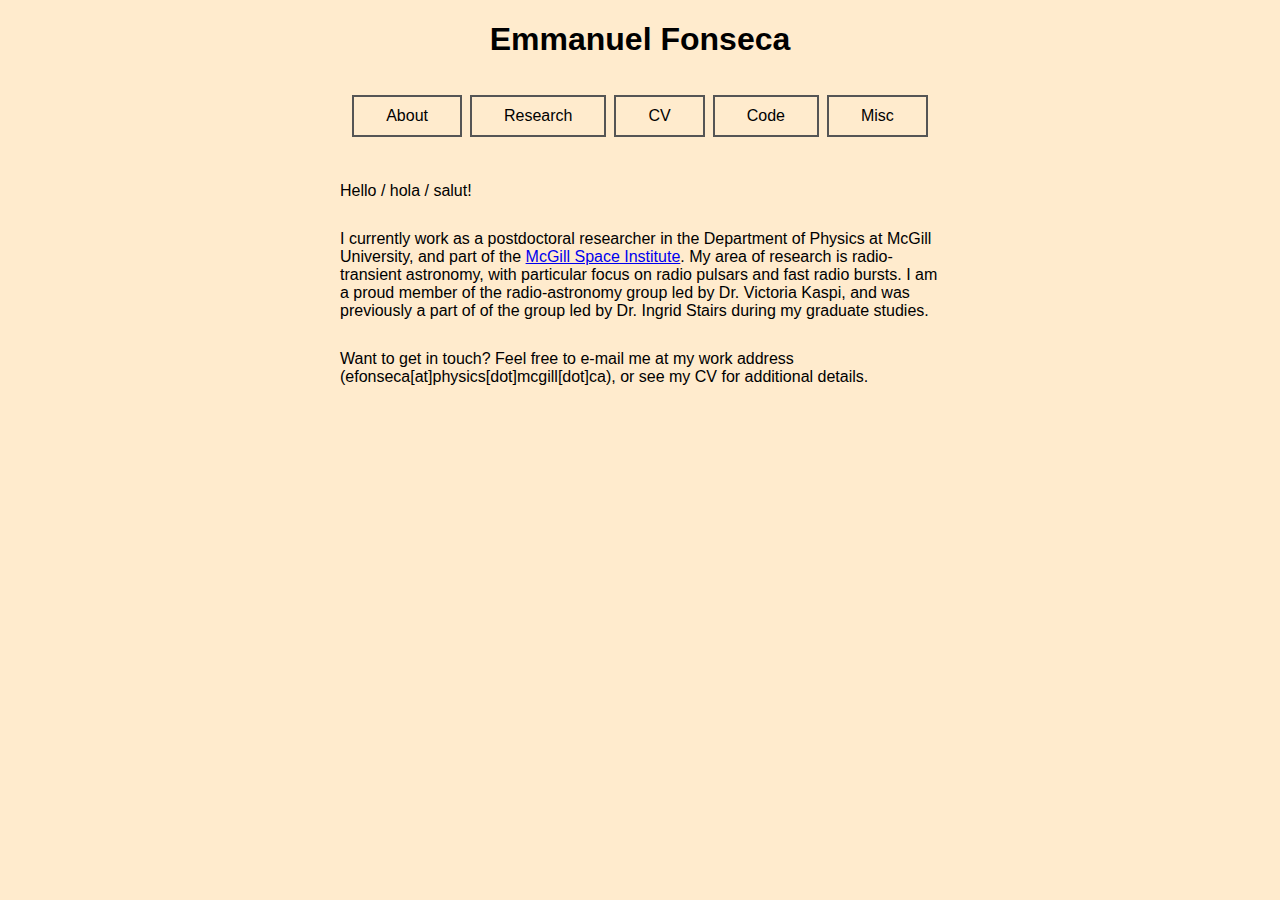
==== index.html @ 54055aa9 "first major website push." ====
<!DOCTYPE html>
<html>
<head>
    <link rel="stylesheet" href="configurations/styles.css">
</head>
<body>

<div align="center">
    <h1>Emmanuel Fonseca</h1>
</div>

<div align="center">
    <a href="#"><button class="button">About</button></a>
    <a href="sections/research.html"><button class="button">Research</button></a>
    <a href="sections/cv.html"><button class="button">CV</button></a>
    <a href="sections/code.html"><button class="button">Code</button></a>
    <a href="sections/misc.html"><button class="button">Misc</button></a>
</div>


<div align="center">
<div style="width: 600px;">
    <p align="left"> Hello / hola / salut!</p>
    <p align="left">
        I currently work as a postdoctoral researcher in the Department of Physics at McGill University, 
        and part of the <a href="https://msi.mcgill.ca">McGill Space Institute</a>. My area of research is 
        radio-transient astronomy, with particular focus on radio pulsars and fast radio bursts. I am a 
        proud member of the radio-astronomy group led by Dr. Victoria Kaspi, and was previously a part of 
        of the group led by Dr. Ingrid Stairs during my graduate studies.
    </p>
    <p align="left">
        Want to get in touch? Feel free to e-mail me at my work address (efonseca[at]physics[dot]mcgill[dot]ca), 
        or see my CV for additional details.
    </p>
</div>
</div>

</body>
</html>
---- configurations/styles.css ----
body {
    background-color: blanchedalmond;
}

h1 {
    font-family: sans-serif;
}

h3 {
    font-family: sans-serif;
}

p {
    font-family: sans-serif;
    margin-top: 30px;
}

.button {
    background-color: blanchedalmond;
    border: 2px solid #555555;
    color: black;
    padding: 10px 32px;
    text-align: center;
    text-decoration: none;
    display: inline-block;
    font-size: 16px;
    margin: 15px 2px;
    cursor: pointer;
}
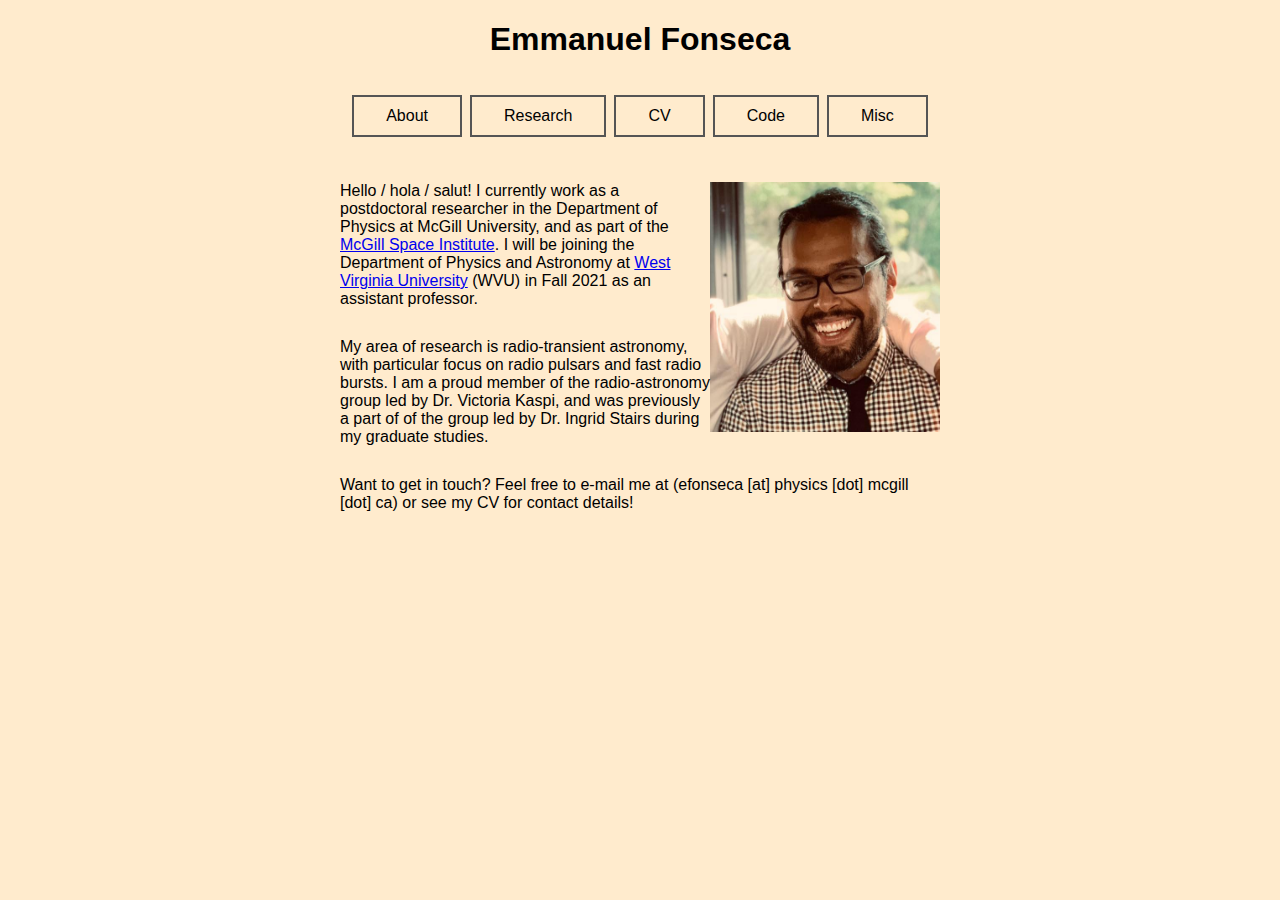
==== commit 1afba41e: "added mention of WVU position." ====
--- a/index.html
+++ b/index.html
@@ -20,17 +20,22 @@
 
 <div align="center">
 <div style="width: 600px;">
-    <p align="left"> Hello / hola / salut!</p>
+    <img src="./images/photo_of_Emmanuel_Fonseca.jpg" align="right" width="230px" height="250px"/>
     <p align="left">
-        I currently work as a postdoctoral researcher in the Department of Physics at McGill University, 
-        and part of the <a href="https://msi.mcgill.ca">McGill Space Institute</a>. My area of research is 
-        radio-transient astronomy, with particular focus on radio pulsars and fast radio bursts. I am a 
-        proud member of the radio-astronomy group led by Dr. Victoria Kaspi, and was previously a part of 
-        of the group led by Dr. Ingrid Stairs during my graduate studies.
+        Hello / hola / salut! I currently work as a postdoctoral researcher in the Department of Physics 
+        at McGill University, 
+        and as part of the <a href="https://msi.mcgill.ca">McGill Space Institute</a>. I will be joining the 
+        Department of Physics and Astronomy at <a href="https://physics.wvu.edu">West Virginia University</a> 
+        (WVU) in Fall 2021 as an assistant professor. 
     </p>
     <p align="left">
-        Want to get in touch? Feel free to e-mail me at my work address (efonseca[at]physics[dot]mcgill[dot]ca), 
-        or see my CV for additional details.
+        My area of research is radio-transient astronomy, with particular focus on radio pulsars and fast 
+        radio bursts. I am a proud member of the radio-astronomy group led by Dr. Victoria Kaspi, and was 
+        previously a part of of the group led by Dr. Ingrid Stairs during my graduate studies.
+    </p>
+    <p align="left">
+        Want to get in touch? Feel free to e-mail me at (efonseca [at] physics [dot] mcgill [dot] ca) or 
+        see my CV for contact details!
     </p>
 </div>
 </div>
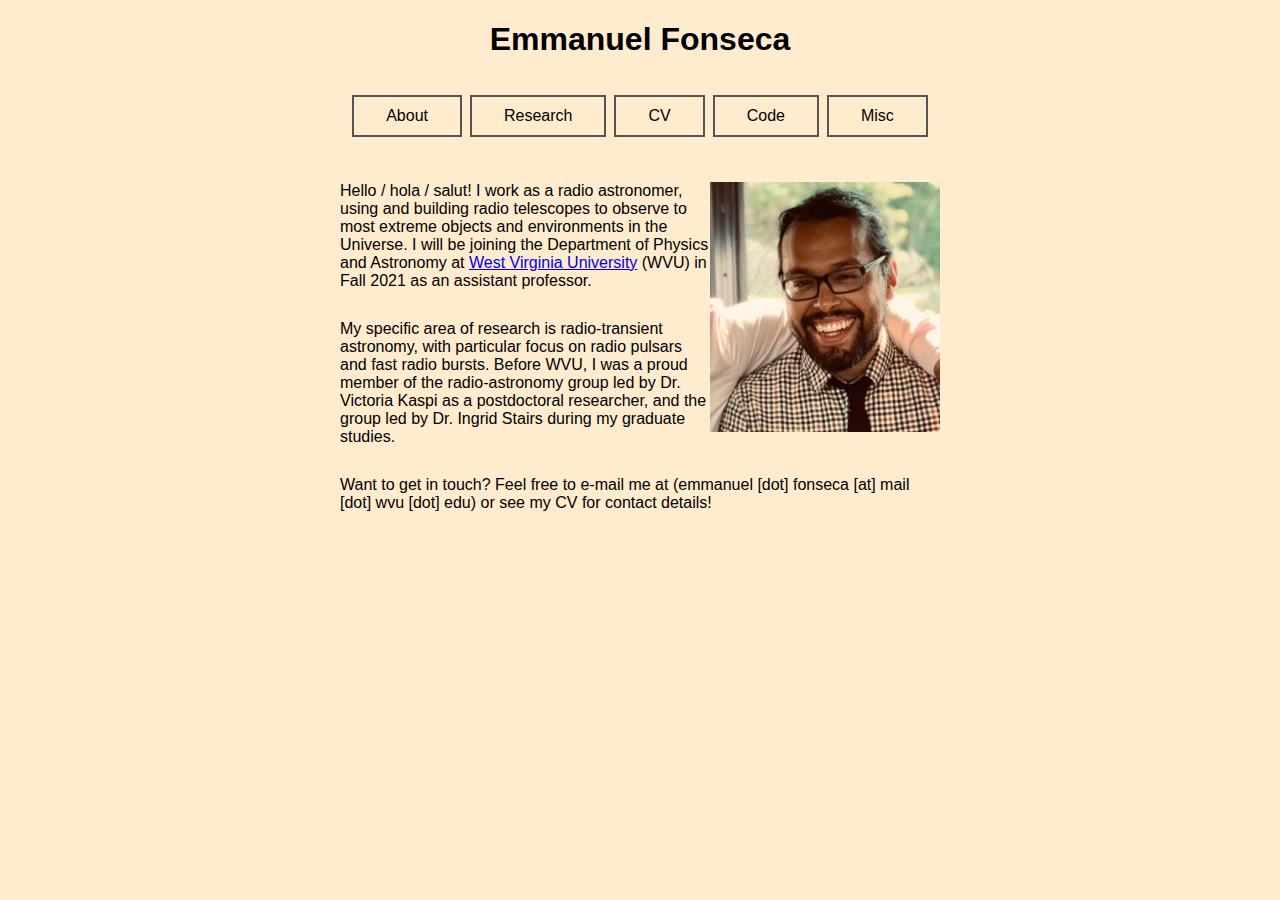
==== commit 0997eb14: "reworded for current/future employment." ====
--- a/index.html
+++ b/index.html
@@ -22,19 +22,18 @@
 <div style="width: 600px;">
     <img src="./images/photo_of_Emmanuel_Fonseca.jpg" align="right" width="230px" height="250px"/>
     <p align="left">
-        Hello / hola / salut! I currently work as a postdoctoral researcher in the Department of Physics 
-        at McGill University, 
-        and as part of the <a href="https://msi.mcgill.ca">McGill Space Institute</a>. I will be joining the 
+        Hello / hola / salut! I work as a radio astronomer, using and building radio telescopes to observe to 
+        most extreme objects and environments in the Universe. I will be joining the 
         Department of Physics and Astronomy at <a href="https://physics.wvu.edu">West Virginia University</a> 
         (WVU) in Fall 2021 as an assistant professor. 
     </p>
     <p align="left">
-        My area of research is radio-transient astronomy, with particular focus on radio pulsars and fast 
-        radio bursts. I am a proud member of the radio-astronomy group led by Dr. Victoria Kaspi, and was 
-        previously a part of of the group led by Dr. Ingrid Stairs during my graduate studies.
+        My specific area of research is radio-transient astronomy, with particular focus on radio pulsars and fast 
+        radio bursts. Before WVU, I was a proud member of the radio-astronomy group led by Dr. Victoria Kaspi as 
+        a postdoctoral researcher, and the group led by Dr. Ingrid Stairs during my graduate studies.
     </p>
     <p align="left">
-        Want to get in touch? Feel free to e-mail me at (efonseca [at] physics [dot] mcgill [dot] ca) or 
+        Want to get in touch? Feel free to e-mail me at (emmanuel [dot] fonseca [at] mail [dot] wvu [dot] edu) or 
         see my CV for contact details!
     </p>
 </div>
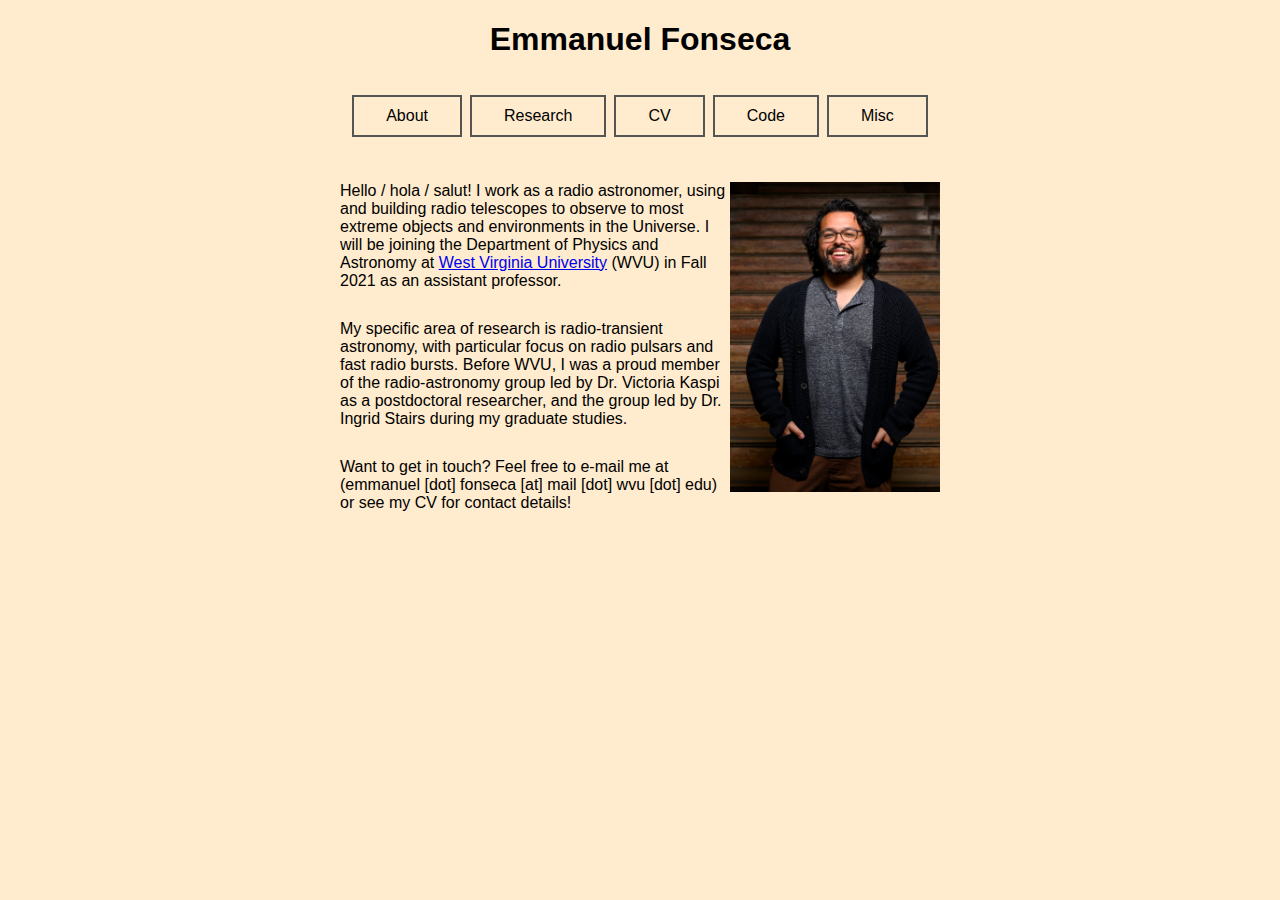
==== commit 7134cfc4: "updated photo and its size" ====
--- a/index.html
+++ b/index.html
@@ -20,7 +20,7 @@
 
 <div align="center">
 <div style="width: 600px;">
-    <img src="./images/photo_of_Emmanuel_Fonseca.jpg" align="right" width="230px" height="250px"/>
+    <img src="./images/photo_of_Emmanuel_Fonseca.jpg" align="right" width="210px" height="310px"/>
     <p align="left">
         Hello / hola / salut! I work as a radio astronomer, using and building radio telescopes to observe to 
         most extreme objects and environments in the Universe. I will be joining the 
